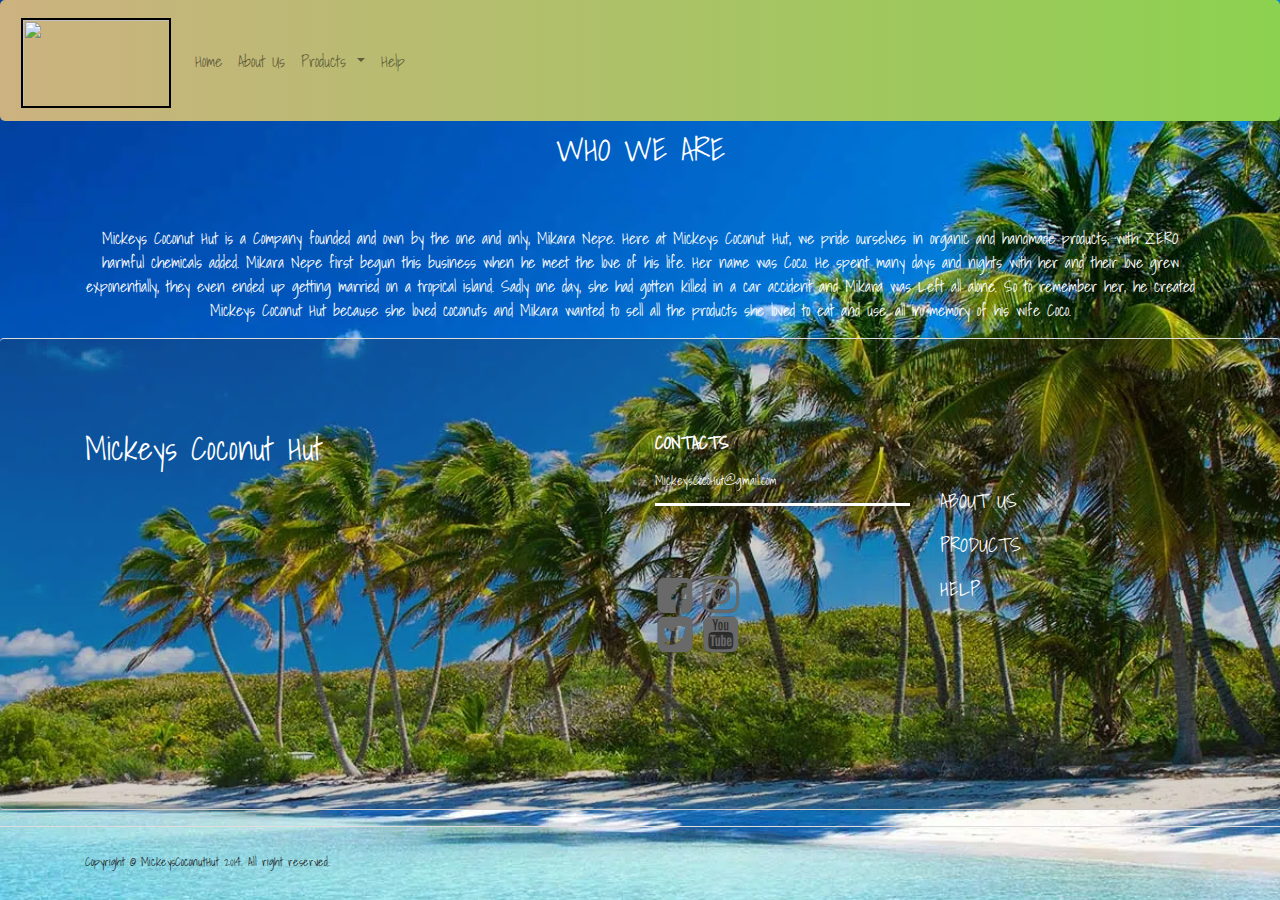
==== aboutus.html @ be6047b4 "Partly created and implemented Products menu and about us description" ====
<!doctype html>
<html lang="en">
  <head>
    <meta charset="UTF-8">
    <meta http-equiv="X-UA-Compatible" content="IE=edge">
    <meta name="viewport" content="width=device-width, initial-scale=1.0">
    <link rel="stylesheet" href="styles.css">
    <link rel="stylesheet" href="https://cdn.jsdelivr.net/npm/bootstrap@4.0.0/dist/css/bootstrap.min.css">
    <link rel="stylesheet" href="https://cdn.jsdelivr.net/npm/@fortawesome/fontawesome-free@6.1.1/css/fontawesome.min.css">
    <link rel="stylesheet" href="https://fonts.googleapis.com/css2?family=Shadows+Into+Light&display=swap">
    <link rel="stylesheet" href="https://cdnjs.cloudflare.com/ajax/libs/font-awesome/4.7.0/css/font-awesome.min.css">
    <script src="https://code.jquery.com/jquery-3.2.1.slim.min.js"></script>
    <script src="https://cdn.jsdelivr.net/npm/bootstrap@4.0.0/dist/js/bootstrap.min.js"></script>
    <script src="js/jquery-1.7.1.min.js"></script>
    <script src="js/bootstrap.js"></script>
    <title>Mickeys Coconut Hut</title>
  </head>
  <body>
    <div class="header">
      <div class="menu-bar">
        <nav class="navbar navbar-expand-lg navbar-light">
          <a class="navbar-brand" href="index.html"><img src="images/mch_logo1.png" height="100" width="100"></a>
          <button class="navbar-toggler" type="button" data-toggle="collapse" data-target="#navbarNavAltMarkup" aria-controls="navbarNavAltMarkup" aria-expanded="false" aria-label="Toggle navigation">
            <span class="navbar-toggler-icon"></span>
          </button>
          <div class="collapse navbar-collapse" id="navbarNavAltMarkup">
            <div class="navbar-nav me-auto">
              <a class="nav-item nav-link" href="index.html">Home</a> 
              <a class="nav-item nav-link" href="aboutus.html">About Us</a>
                <!-- Dropdown -->
                <li class="nav-item dropdown">
                  <a class="nav-link dropdown-toggle" href="Products.html" id="navbardrop" data-toggle="dropdown">
                    Products
                  </a>
                  <div class="dropdown-menu">
                    <a class="dropdown-item" href="consumables.html">Consumables</a>
                    <a class="dropdown-item" href="external_applicants.html">External Applicants</a>
                  </div>
                </li>
              <a class="nav-item nav-link" href="help.html">Help</a>
            </div>
          </div>
        </nav>
      </div>
    </div>
    
    <div class="container">
    <div class="row">
        <div class ="col">
          <h2 class="text-white text-center">WHO WE ARE</h2>
        </div>
      </div>
      <p class="text-white text-center">
        Mickeys Coconut Hut is a Company founded and own by the one and only, Mikara Nepe. Here at Mickeys Coconut Hut, 
        we pride ourselves in organic and handmade products, with ZERO harmful chemicals added. Mikara Nepe first begun this business when he meet the love of his life.
        Her name was Coco. He spent many days and nights with her and their love grew exponentially, they even ended up getting married on a tropical island. Sadly one day, she had gotten 
        killed in a car accident and Mikara was Left all alone. So to remember her, he created Mickeys Coconut Hut because she loved coconuts and Mikara wanted to sell all the products she loved to eat and use,
        all in memory of his wife Coco.
      </p>
    </div> 
    </div>  
    <footer>
      <div class="footer" id="footer">
          <div class="container">
              <div class="row">
                  <div class="col-lg-6 col-md-6 col-sm-6 col-xs-6">
                      <h4> Mickeys Coconut Hut </h4>
                  </div>
                  <div class="col-lg-3 col-sm-2 col-xs-3">
                      <h3> Contacts </h3>
                      <ul>
                          <li><a class="email"href="MickeysCoconutHut@gmail.com"> MickeysCocoHut@gmail.com </a></li>
                          <br/>
                          <div class="row">
                            <div class="col-sm-6 col-lg-6">
                              <a href="https://www.facebook.com/"target="_blank"><img src="Images/followus_facebook_40x40.png" alt="facebook_icon" style="Width: 40px"></a>
                              <a href="https://www.instagram.com/"target="_blank"><img src="Images/followus_instagram_40x40.png" alt="instagram_icon" style="width: 40px"></a>
                              <a href="https://www.twitter.com/"target="_blank"><img src="Images/followus_twitter_40x40.png" alt="twitter_icon" style="width: 40px"></a>
                              <a href="https://www.youtube.com/"target="_blank"><img src="Images/followus_youtube_40x40.png" alt="youtube_icon" style="width: 40px"></a>
                      </ul>
                  </div>
                  <div class="col-lg-3 col-sm-2 col-xs-3">
                      <ul>
                          <li> <h5> <a href="#" style="margin-top: 5em"> ABOUT US</a> <h5></li>
                          <li> <h5><a href="#"> PRODUCTS </a> <h5></li>
                          <li> <h5><a href="#"> HELP </a> <h5></li>
                      </ul>
                  </div>
                 
              <!--/.row--> 
          </div>
        </div>
          <!--/.container--> 
      </div>
      <!--/.footer-->
                            
      <div class="footer-bottom">
          <div class="container">
              <p class="pull-left copyright"> Copyright © MickeysCoconutHut 2014. All right reserved. </p>
         
          </div>
      </div>
      <!--/.footer-bottom--> 
  
    </footer>

  </body>
</html>
---- styles.css ----
* {
    margin: 0px;
    padding:0px;
    font-family: 'Shadows Into Light', cursive;
}
body {
    padding-top: 5rem;
    background: url(Images/tropics_bg.webp);
    background-size:cover;
}
.menu-bar {
    background-image: linear-gradient(-90deg, #8cd14f, #ccb280);
    border-radius: 5px;
    position: fixed; /* Set the navbar to fixed position */
    top: 0; /* Position the navbar at the top of the page */
    width: 100%; /* Full width */
    z-index:10;
}
.nav-links {
    font-size: 20px;
    margin: 3px;
    color: #fff!important;
    font-weight: 500;
}
.menu-bar .navbar-toggler {
    outline: none!important;
    border: none!important;
}
.navbar .fa {
    color: #fff!important;
    font-size: 26px;
}
.nav-link:hover {
    font-weight: 600;
    border-bottom: 1px solid #fff;
}
.navbar-brand img {
    width: 150px;
    margin-top: 5px;
    margin-left: 5px;
    height: 90px;
    border: 2px solid black;
}
@media only screen and (max-width: 1000px) {
    .nav-link:hover {
        border-bottom: none!important;
    }
}
  /* Make the image fully responsive */
  .carousel-inner img {
    width: 100%;
    height: 100%;
    border-radius: 5px;
    padding-top: 100px;
  }
.carousel-caption {
    background-color: rgba(231, 232, 176, 0.656);
}
.carousel-caption h3 {
  font-size: 30px;
}
.carousel-caption p {
  font-size: 20px;
}

.column {
    float: left;
    width: 50%;
    padding: 10px;
    height: 300px; 
  }

  ul {
    list-style-type: none;
    margin: 0;
    padding: 0;
  }
  .full {
    width: 100%;    
}
.gap {
	height: 30px;
	width: 100%;
	clear: both;
	display: block;
}
.row {
  padding-top: 50px;
  padding-bottom: 50px;
}
.container-b {
  background-color: rgb(200, 207, 103)
}
.subheading-a {
  font-size: 100px;
  color: black;
}
.paragraph {
  font-size: 20px;
  color: black;
}
.products-heading {
  background-color: #8cd14f;
  text-align: center;
}
.panel {
  background-color: #965a3e;
  border-radius: 10px;
}
.panel-heading {
  font-size: 50px;
  color: #fff
}
.panel-footer {
  font-size: 25px;
  background-color: #8cd14f;
  border-radius: 10px;

}
.footer {
  background-color: rgba(61, 34, 3, 0.2);
  border-radius: 4px;
	height: auto;
	padding-bottom: 30px;
	position: relative;
	width: 100%;
	border-bottom: 1px solid #CCCCCC;
	border-top: 1px solid #DDDDDD;
}
.footer p {
	margin: 0;
}
.footer img {
	max-width: 100%;
}
.footer h3 {
	color: white;
	font-size: 18px;
	font-weight: 600;
	line-height: 27px;
	padding: 40px 0 0px;
	text-transform: uppercase;
  margin-bottom: 15px;
}

.footer h4 {
	color: white;
	font-size: 2em;
	font-weight: 600;
	line-height: 38px;
	padding: 40px 0 10px;
	font-family: 'Shadows Into Light', cursive;
  font-weight: lighter
}

.footer ul {
	font-size: 13px;
	list-style-type: none;
	margin-left: 0;
	padding-left: 0;
	margin-top: 0px;
	color: black;
  padding: 0 0 8px 0;
}

.email{
  border-bottom: 3px solid #fff;
}
.footer ul li a {
	padding: 0 0 12px 0;
	display: block;
}
.footer a {
	color: white;
  font-weight: lighter;
}

.footer p {
	color: white;
  font-weight: lighter;
}

.footer a:hover {
	text-decoration:none;
  font-weight: bold;
}
.supportLi h4 {
	font-size: 20px;
	font-weight: lighter;
	line-height: normal;
	margin-bottom: 0 !important;
	padding-bottom: 0;
}

.bg-gray {
	background-image: -moz-linear-gradient(center bottom, #BBBBBB 0%, #F0F0F0 100%);
	box-shadow: 0 1px 0 #B4B3B3;
}

.footer a {
	color: white
}

.footer-bottom {
  margin-top: 1em;
	border-top: 1px solid #DDDDDD;
	padding-top: 20px;
	padding-bottom: 10px;
}
.footer-bottom p.pull-left {
	padding-top: 6px;
  font-size: 0.75em
}
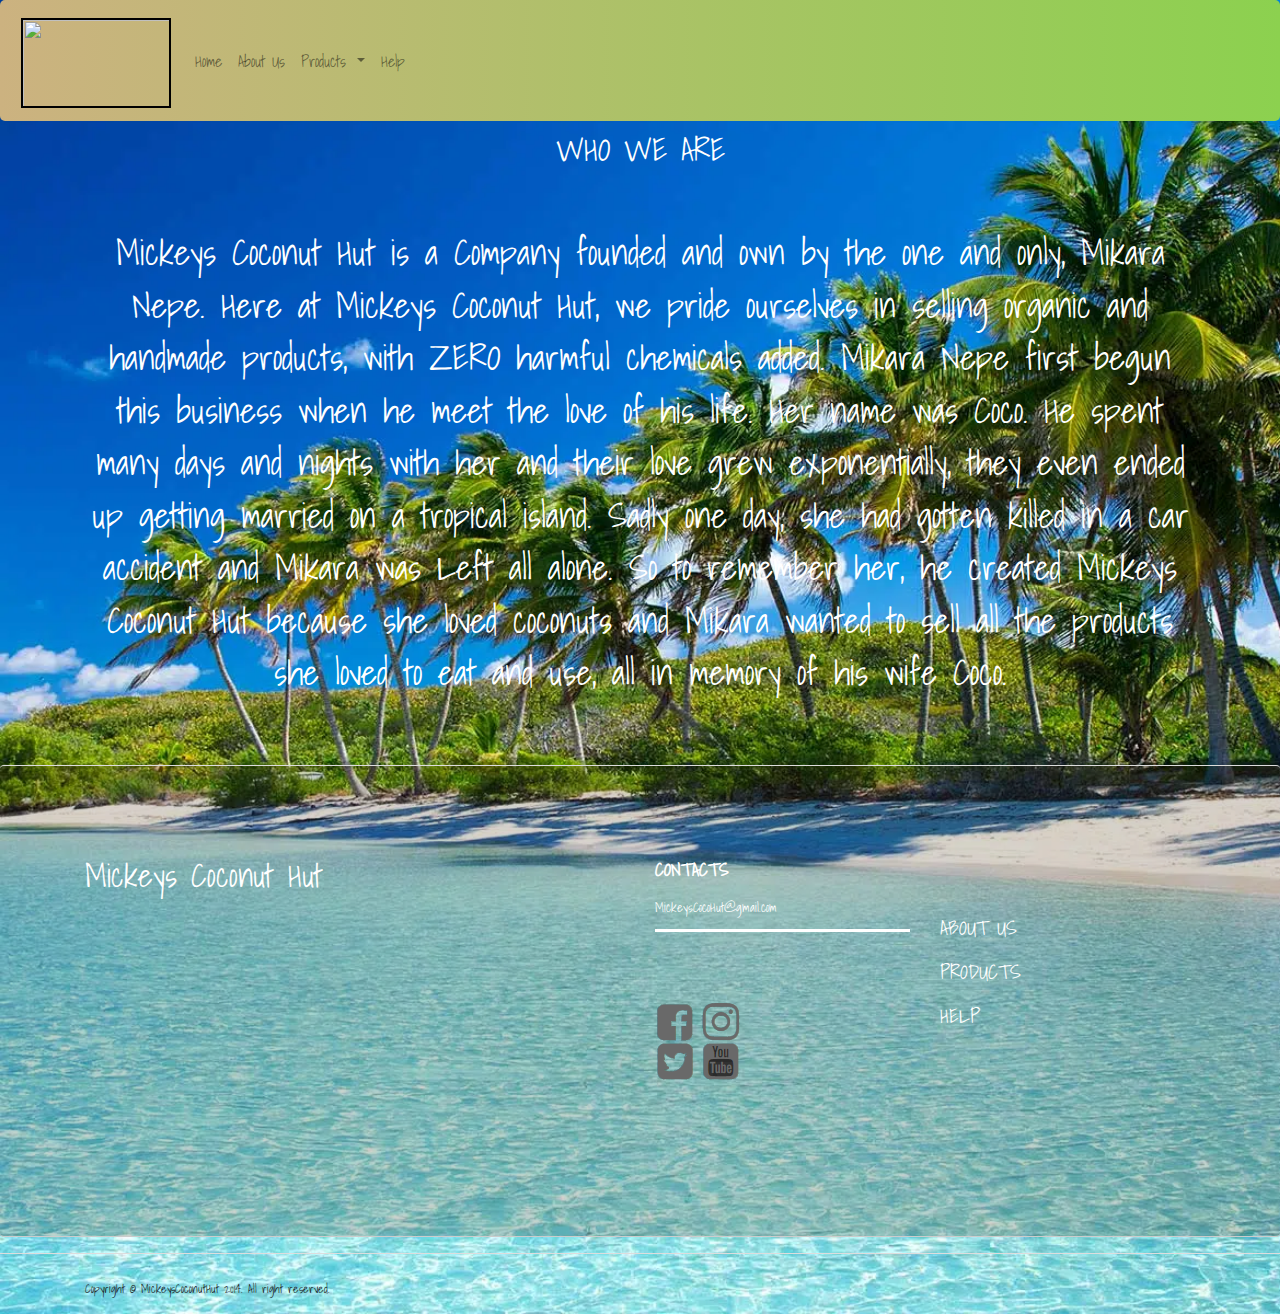
==== commit 645ae138: "Created Products-External Applicants Menu and Help Page" ====
--- a/aboutus.html
+++ b/aboutus.html
@@ -50,15 +50,17 @@
           <h2 class="text-white text-center">WHO WE ARE</h2>
         </div>
       </div>
-      <p class="text-white text-center">
-        Mickeys Coconut Hut is a Company founded and own by the one and only, Mikara Nepe. Here at Mickeys Coconut Hut, 
-        we pride ourselves in organic and handmade products, with ZERO harmful chemicals added. Mikara Nepe first begun this business when he meet the love of his life.
-        Her name was Coco. He spent many days and nights with her and their love grew exponentially, they even ended up getting married on a tropical island. Sadly one day, she had gotten 
-        killed in a car accident and Mikara was Left all alone. So to remember her, he created Mickeys Coconut Hut because she loved coconuts and Mikara wanted to sell all the products she loved to eat and use,
-        all in memory of his wife Coco.
+      <div class="paragraph">
+        <p class="text-white text-center">
+          Mickeys Coconut Hut is a Company founded and own by the one and only, Mikara Nepe. Here at Mickeys Coconut Hut, 
+          we pride ourselves in selling organic and handmade products, with ZERO harmful chemicals added. Mikara Nepe first begun this business when he meet the love of his life.
+          Her name was Coco. He spent many days and nights with her and their love grew exponentially, they even ended up getting married on a tropical island. Sadly one day, she had gotten 
+          killed in a car accident and Mikara was Left all alone. So to remember her, he created Mickeys Coconut Hut because she loved coconuts and Mikara wanted to sell all the products she loved to eat and use,
+          all in memory of his wife Coco.
       </p>
+      </div>
     </div> 
-    </div>  
+    </div> 
     <footer>
       <div class="footer" id="footer">
           <div class="container">
--- a/styles.css
+++ b/styles.css
@@ -89,15 +89,16 @@
   padding-bottom: 50px;
 }
 .container-b {
-  background-color: rgb(200, 207, 103)
+  background-color: #8cd14f
 }
 .subheading-a {
   font-size: 100px;
   color: black;
 }
 .paragraph {
-  font-size: 20px;
+  font-size: 35px;
   color: black;
+  padding-bottom: 50px;
 }
 .products-heading {
   background-color: #8cd14f;
@@ -108,7 +109,7 @@
   border-radius: 10px;
 }
 .panel-heading {
-  font-size: 50px;
+  font-size: 25px;
   color: #fff
 }
 .panel-footer {
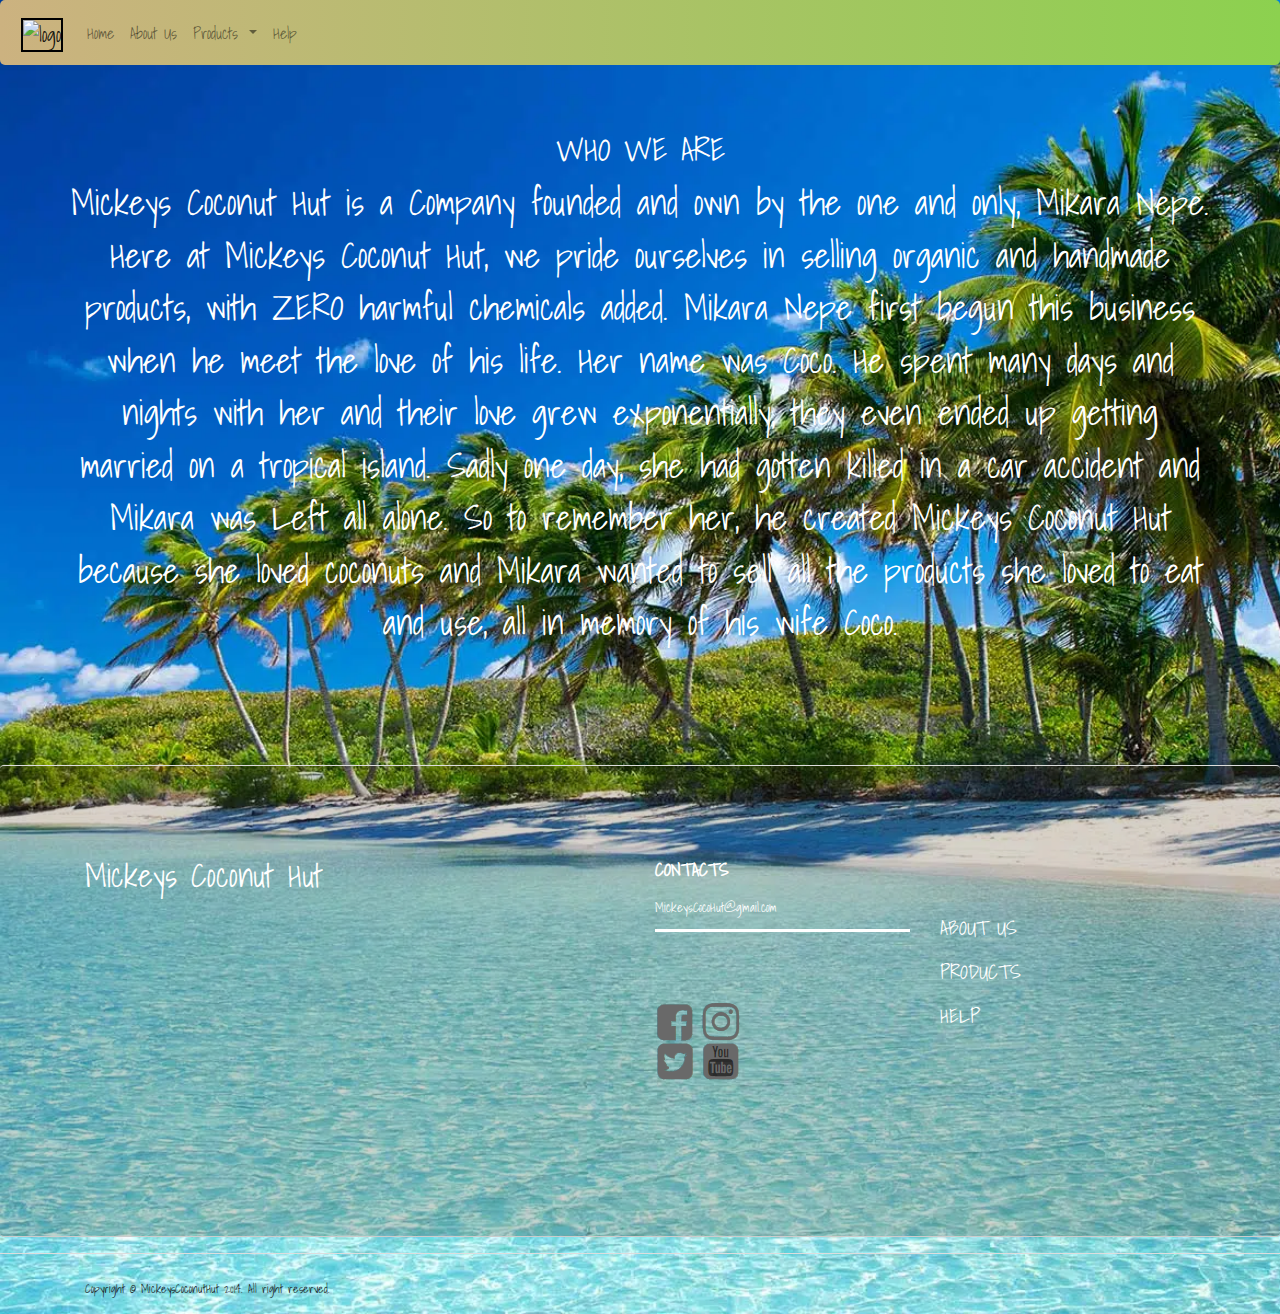
==== commit b812d8d5: "Added Alt to images" ====
--- a/aboutus.html
+++ b/aboutus.html
@@ -18,8 +18,8 @@
   <body>
     <div class="header">
       <div class="menu-bar">
-        <nav class="navbar navbar-expand-lg navbar-light">
-          <a class="navbar-brand" href="index.html"><img src="images/mch_logo1.png" height="100" width="100"></a>
+        <nav class="navbar navbar-expand-sm navbar-light">
+          <a class="navbar-brand" href="index.html"><img src="images/mch_logo1.png" alt="logo" height="100" width="100"></a>
           <button class="navbar-toggler" type="button" data-toggle="collapse" data-target="#navbarNavAltMarkup" aria-controls="navbarNavAltMarkup" aria-expanded="false" aria-label="Toggle navigation">
             <span class="navbar-toggler-icon"></span>
           </button>
@@ -49,7 +49,6 @@
         <div class ="col">
           <h2 class="text-white text-center">WHO WE ARE</h2>
         </div>
-      </div>
       <div class="paragraph">
         <p class="text-white text-center">
           Mickeys Coconut Hut is a Company founded and own by the one and only, Mikara Nepe. Here at Mickeys Coconut Hut, 
@@ -57,7 +56,7 @@
           Her name was Coco. He spent many days and nights with her and their love grew exponentially, they even ended up getting married on a tropical island. Sadly one day, she had gotten 
           killed in a car accident and Mikara was Left all alone. So to remember her, he created Mickeys Coconut Hut because she loved coconuts and Mikara wanted to sell all the products she loved to eat and use,
           all in memory of his wife Coco.
-      </p>
+        </p>
       </div>
     </div> 
     </div> 
@@ -75,17 +74,17 @@
                           <br/>
                           <div class="row">
                             <div class="col-sm-6 col-lg-6">
-                              <a href="https://www.facebook.com/"target="_blank"><img src="Images/followus_facebook_40x40.png" alt="facebook_icon" style="Width: 40px"></a>
-                              <a href="https://www.instagram.com/"target="_blank"><img src="Images/followus_instagram_40x40.png" alt="instagram_icon" style="width: 40px"></a>
-                              <a href="https://www.twitter.com/"target="_blank"><img src="Images/followus_twitter_40x40.png" alt="twitter_icon" style="width: 40px"></a>
-                              <a href="https://www.youtube.com/"target="_blank"><img src="Images/followus_youtube_40x40.png" alt="youtube_icon" style="width: 40px"></a>
+                              <a href="https://www.facebook.com/" target="_blank"><img src="Images/Follow Us/followus_facebook_40x40.png" alt="facebook_icon" style="Width: 40px"></a>
+                              <a href="https://www.instagram.com/" target="_blank"><img src="Images/Follow Us/followus_instagram_40x40.png" alt="instagram_icon" style="width: 40px"></a>
+                              <a href="https://www.twitter.com/" target="_blank"><img src="Images/Follow Us/followus_twitter_40x40.png" alt="twitter_icon" style="width: 40px"></a>
+                              <a href="https://www.youtube.com/" target="_blank"><img src="Images/Follow Us/followus_youtube_40x40.png" alt="youtube_icon" style="width: 40px"></a>
                       </ul>
                   </div>
                   <div class="col-lg-3 col-sm-2 col-xs-3">
                       <ul>
-                          <li> <h5> <a href="#" style="margin-top: 5em"> ABOUT US</a> <h5></li>
-                          <li> <h5><a href="#"> PRODUCTS </a> <h5></li>
-                          <li> <h5><a href="#"> HELP </a> <h5></li>
+                          <li> <h5> <a href="aboutus.html" style="margin-top: 5em"> ABOUT US</a> </h5></li>
+                          <li> <h5><a href="consumables.html"> PRODUCTS </a> </h5></li>
+                          <li> <h5><a href="help.html"> HELP </a> </h5></li>
                       </ul>
                   </div>
                  
